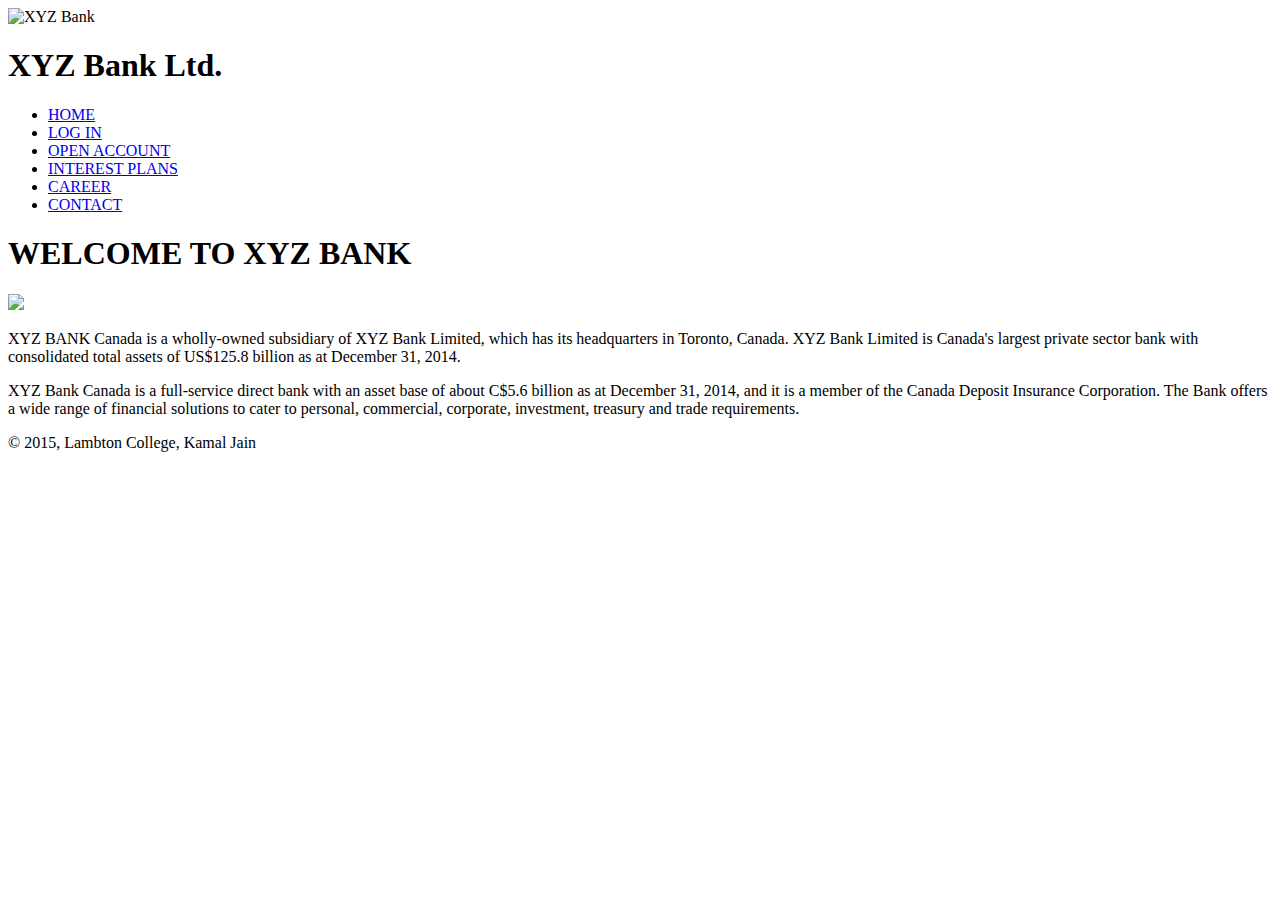
==== web/index.html @ 958ed690 "created Home page for the website" ====
<!DOCTYPE html>
<!--
To change this license header, choose License Headers in Project Properties.
To change this template file, choose Tools | Templates
and open the template in the editor.
-->
<html>
    <head>
        <title>XYZ BANK</title>
        <meta charset="UTF-8">
        <meta name="viewport" content="width=device-width, initial-scale=1.0">
        <link rel="stylesheet" href="css/main.css">
        <link rel="stylesheet" href="bootstrap-3.3.5-dist/css/bootstrap.css">
    </head>
    <body>
        <header>
            <img src="images/logo.jpg" alt="XYZ Bank" height="80">
            <hgroup>
                <h1>XYZ Bank Ltd.</h1>
            </hgroup>
            <nav> 
                <ul>
                    <li><a href="index.html">HOME</a></li>
                    <li><a href="login.jsp">LOG IN</a></li>
                    <li><a href="openAccount.html">OPEN ACCOUNT</a></li>
                    <li><a href="interest.html">INTEREST PLANS</a></li>
                    <li><a href="career.html">CAREER</a></li>
                    <li><a href="contact.html">CONTACT</a></li>
                </ul>
            </nav>
        </header>
        <section>
            <h1> WELCOME TO XYZ BANK</h1>
            <article> 
                <img src="images/bank2.jpg">
                <p>XYZ BANK Canada is a wholly-owned subsidiary of XYZ Bank Limited, 
                    which has its headquarters in Toronto, Canada. 
                    XYZ Bank Limited is Canada's largest private sector bank with consolidated total assets of 
                    US$125.8 billion as at December 31, 2014.</p>
                <p>
                    XYZ Bank Canada is a full-service direct bank with an asset base of about 
                    C$5.6 billion as at December 31, 2014, and it is a member of the Canada Deposit Insurance Corporation. 
                    The Bank offers a wide range of financial solutions to cater to personal, commercial, corporate, investment, 
                    treasury and trade requirements.</p>
            </article>
        </section>
        <footer id="footer">
            <p>&copy; 2015, Lambton College, Kamal Jain</p>
        </footer>
    </body>
</html>
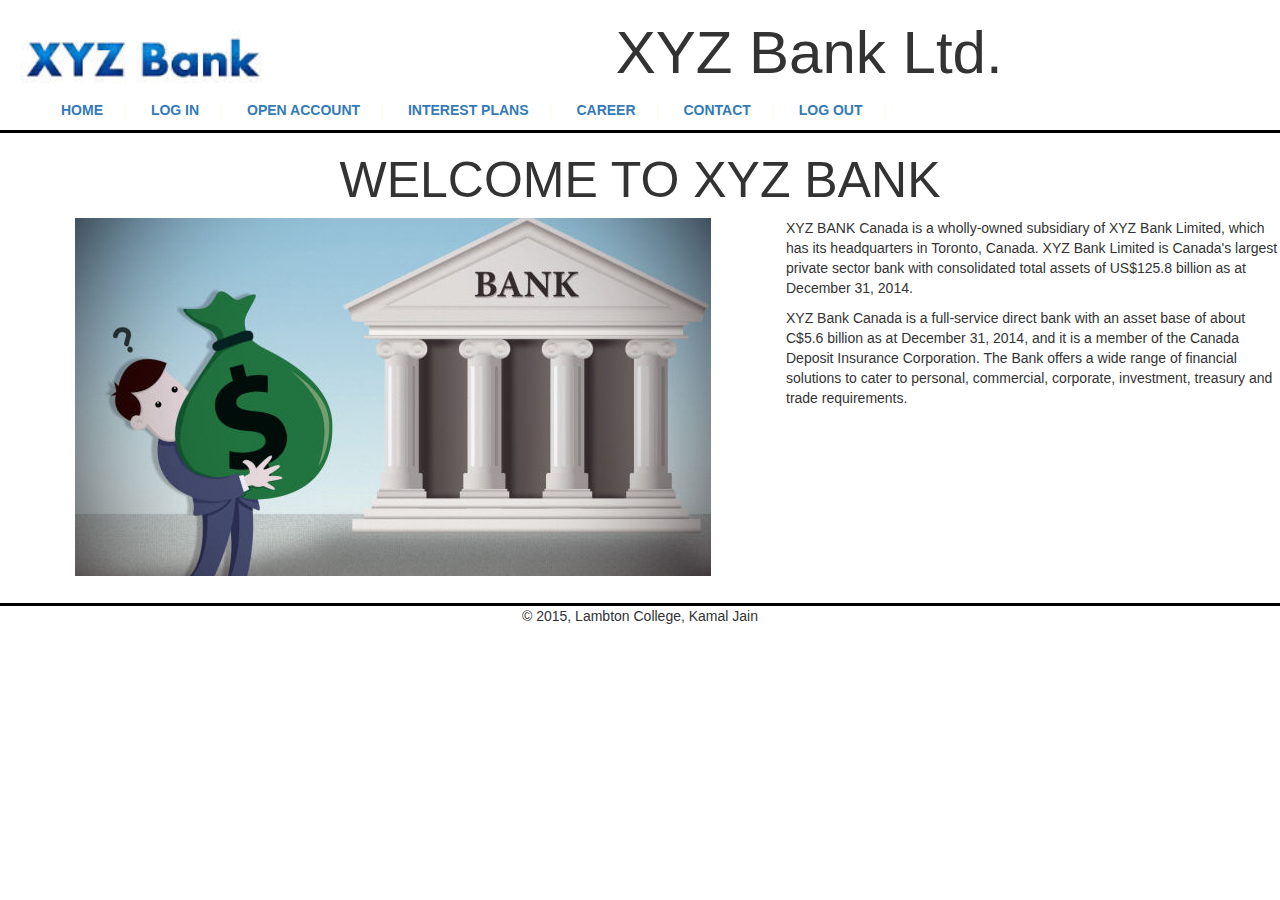
==== commit b88e9e46: "front end of the web application" ====
--- a/web/index.html
+++ b/web/index.html
@@ -26,6 +26,7 @@
                     <li><a href="interest.html">INTEREST PLANS</a></li>
                     <li><a href="career.html">CAREER</a></li>
                     <li><a href="contact.html">CONTACT</a></li>
+                    <li><a href="logout.jsp">LOG OUT</a></li>
                 </ul>
             </nav>
         </header>
--- a/web/css/main.css
+++ b/web/css/main.css
@@ -0,0 +1,63 @@
+/*
+To change this license header, choose License Headers in Project Properties.
+To change this template file, choose Tools | Templates
+and open the template in the editor.
+*/
+/* 
+    Created on : 11-Jul-2015, 5:12:09 PM
+    Author     : c0653401
+*/
+
+header{
+    /*background-image: url("../images/money_tree2.jpg");*/
+}
+header img{
+    float:left; 
+
+}
+
+
+header h1{
+    font-size: 60px;
+    text-align: center;
+}
+
+nav {
+    clear: left;
+    margin: 0;
+    padding: 0;
+    border-bottom: 3px solid black;
+    align: center;
+}
+
+nav li {
+    display: inline;
+    padding: 0 1.5em;
+    border-right: 2px solid #fffded;
+    font-weight: bold;
+}
+section{
+    margin-bottom:  40px;
+    padding-bottom:  35px;
+}
+section h1{
+    font-size:50px;
+    text-align:center;
+}
+section article{
+    float:right;
+}
+section img {
+    float:left;
+    clear:left;
+    margin-left: 40px;
+    margin-right: 40px;
+    padding-left: 35px;
+    padding-right: 35px;
+}
+footer{
+    margin-top:350px;
+    padding-top: auto;
+    border-top: 3px solid black; 
+    text-align: center;
+}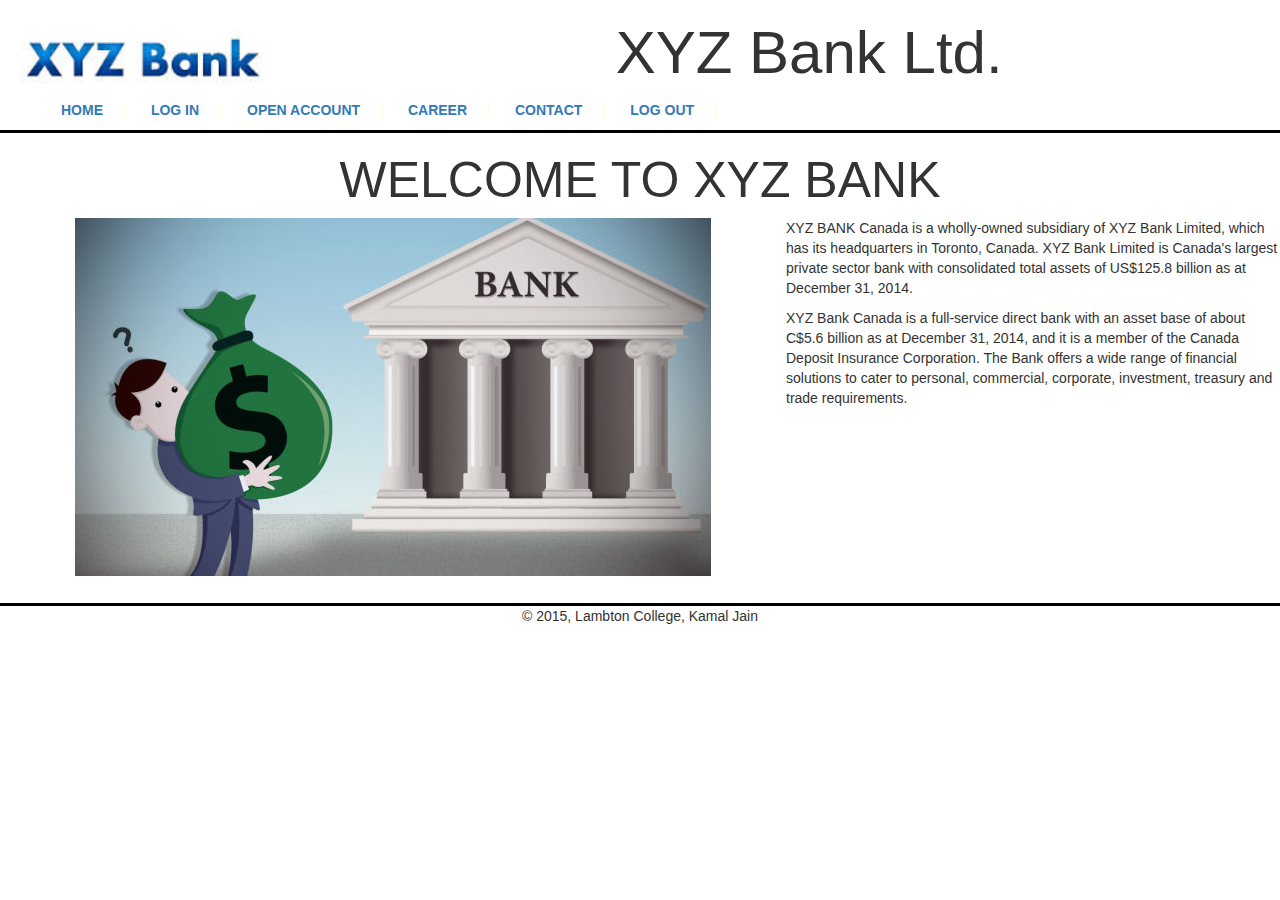
==== commit 7d08f975: "initial front end pages of the web application" ====
--- a/web/index.html
+++ b/web/index.html
@@ -22,8 +22,7 @@
                 <ul>
                     <li><a href="index.html">HOME</a></li>
                     <li><a href="login.jsp">LOG IN</a></li>
-                    <li><a href="openAccount.html">OPEN ACCOUNT</a></li>
-                    <li><a href="interest.html">INTEREST PLANS</a></li>
+                    <li><a href="openAccount.jsp">OPEN ACCOUNT</a></li>
                     <li><a href="career.html">CAREER</a></li>
                     <li><a href="contact.html">CONTACT</a></li>
                     <li><a href="logout.jsp">LOG OUT</a></li>
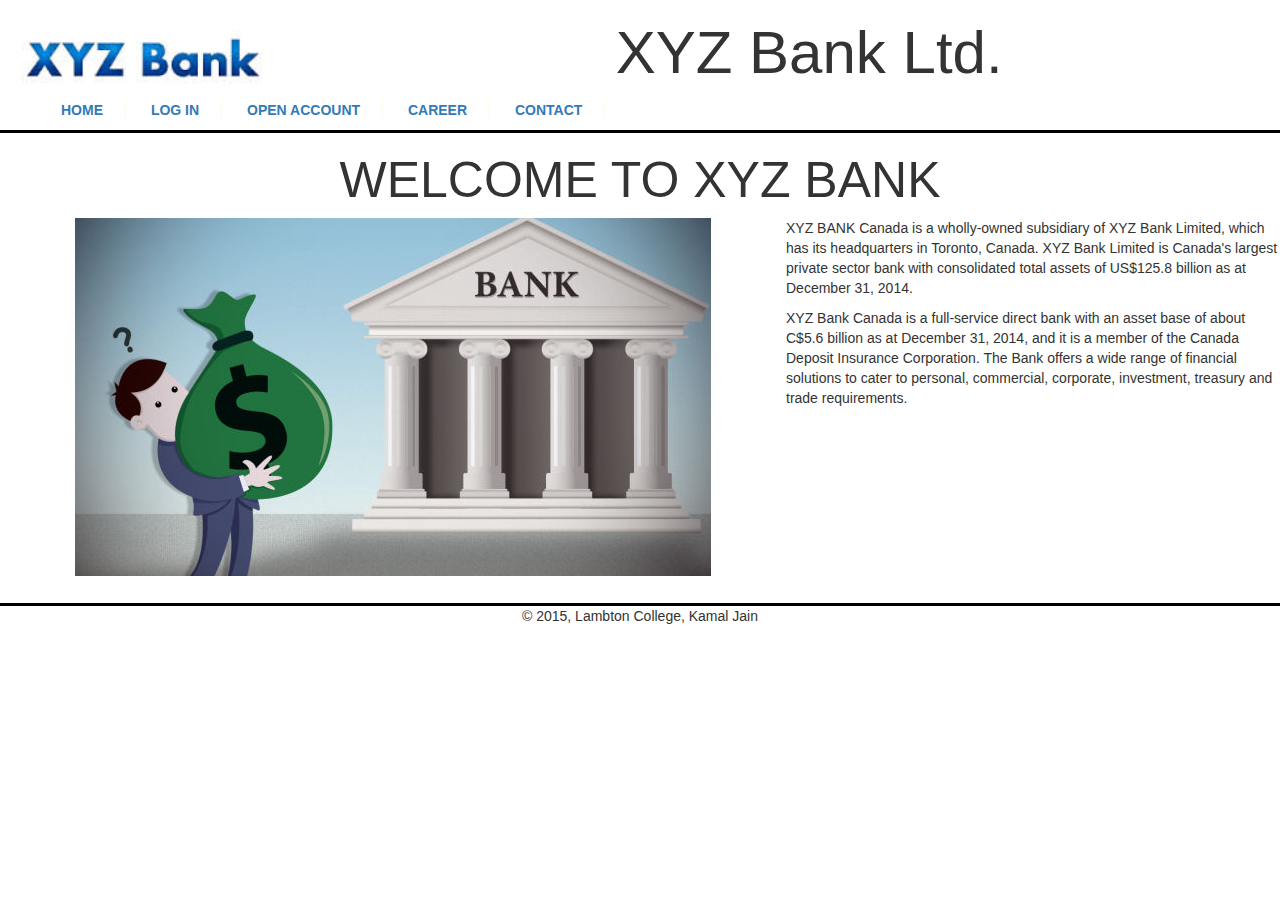
==== commit 539d43f7: "done database connection, log in, signup" ====
--- a/web/index.html
+++ b/web/index.html
@@ -22,10 +22,10 @@
                 <ul>
                     <li><a href="index.html">HOME</a></li>
                     <li><a href="login.jsp">LOG IN</a></li>
-                    <li><a href="openAccount.jsp">OPEN ACCOUNT</a></li>
+                    <li><a href="openaccount.jsp">OPEN ACCOUNT</a></li>
                     <li><a href="career.html">CAREER</a></li>
                     <li><a href="contact.html">CONTACT</a></li>
-                    <li><a href="logout.jsp">LOG OUT</a></li>
+                    
                 </ul>
             </nav>
         </header>
